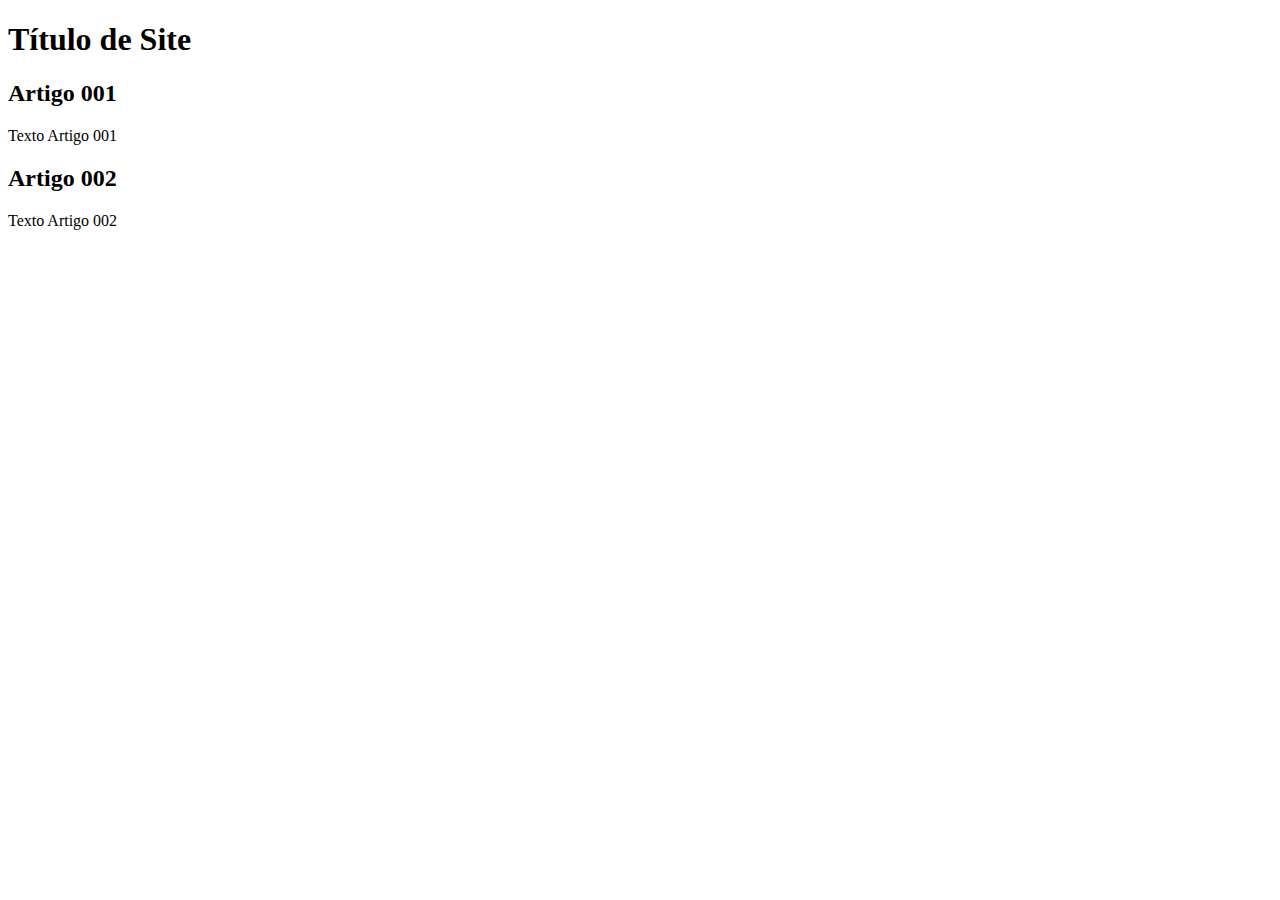
==== index.html @ 089f1b4a "add index" ====
<!DOCTYPE html>
<html lang="pt-br">
<head>
    <meta charset="UTF-8">
    <meta name="viewport" content="width=device-width, initial-scale=1.0">
    <title>Título do Site</title>
</head>
<body>
    <main>
        <Header>
            <h1>Título de Site</h1>
        </Header>
        <article>
            <h2>Artigo 001</h2>
            <p>Texto Artigo 001</p>
        </article>
        <article>
            <h2>Artigo 002</h2>
            <p>Texto Artigo 002</p>
        </article>
    </main>
</body>
</html>
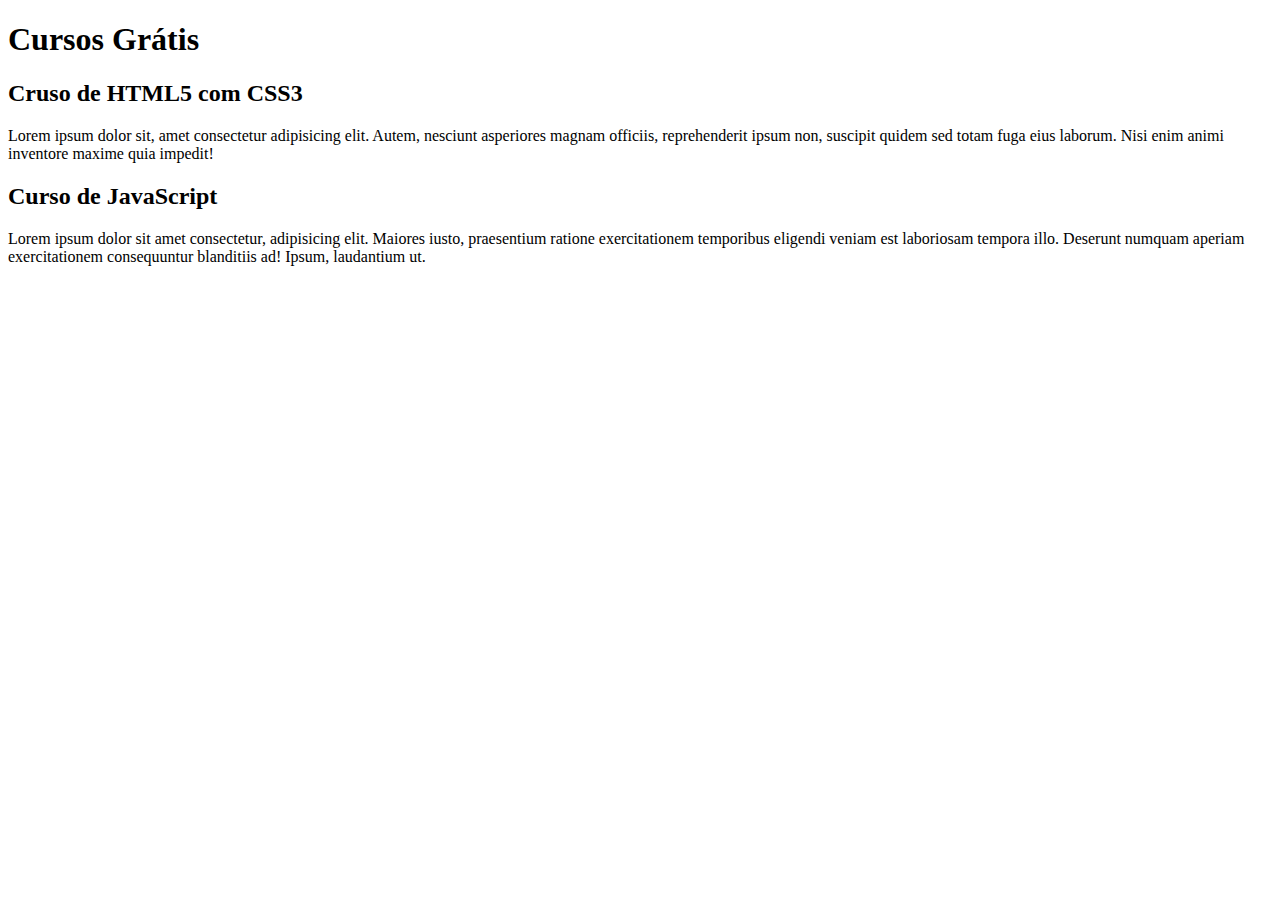
==== commit fef6e0fe: "comecei a escrever o conteúdo" ====
--- a/index.html
+++ b/index.html
@@ -8,15 +8,15 @@
 <body>
     <main>
         <Header>
-            <h1>Título de Site</h1>
+            <h1>Cursos Grátis</h1>
         </Header>
         <article>
-            <h2>Artigo 001</h2>
-            <p>Texto Artigo 001</p>
+            <h2>Cruso de HTML5 com CSS3</h2>
+            <p>Lorem ipsum dolor sit, amet consectetur adipisicing elit. Autem, nesciunt asperiores magnam officiis, reprehenderit ipsum non, suscipit quidem sed totam fuga eius laborum. Nisi enim animi inventore maxime quia impedit!</p>
         </article>
         <article>
-            <h2>Artigo 002</h2>
-            <p>Texto Artigo 002</p>
+            <h2>Curso de JavaScript</h2>
+            <p>Lorem ipsum dolor sit amet consectetur, adipisicing elit. Maiores iusto, praesentium ratione exercitationem temporibus eligendi veniam est laboriosam tempora illo. Deserunt numquam aperiam exercitationem consequuntur blanditiis ad! Ipsum, laudantium ut.</p>
         </article>
     </main>
 </body>
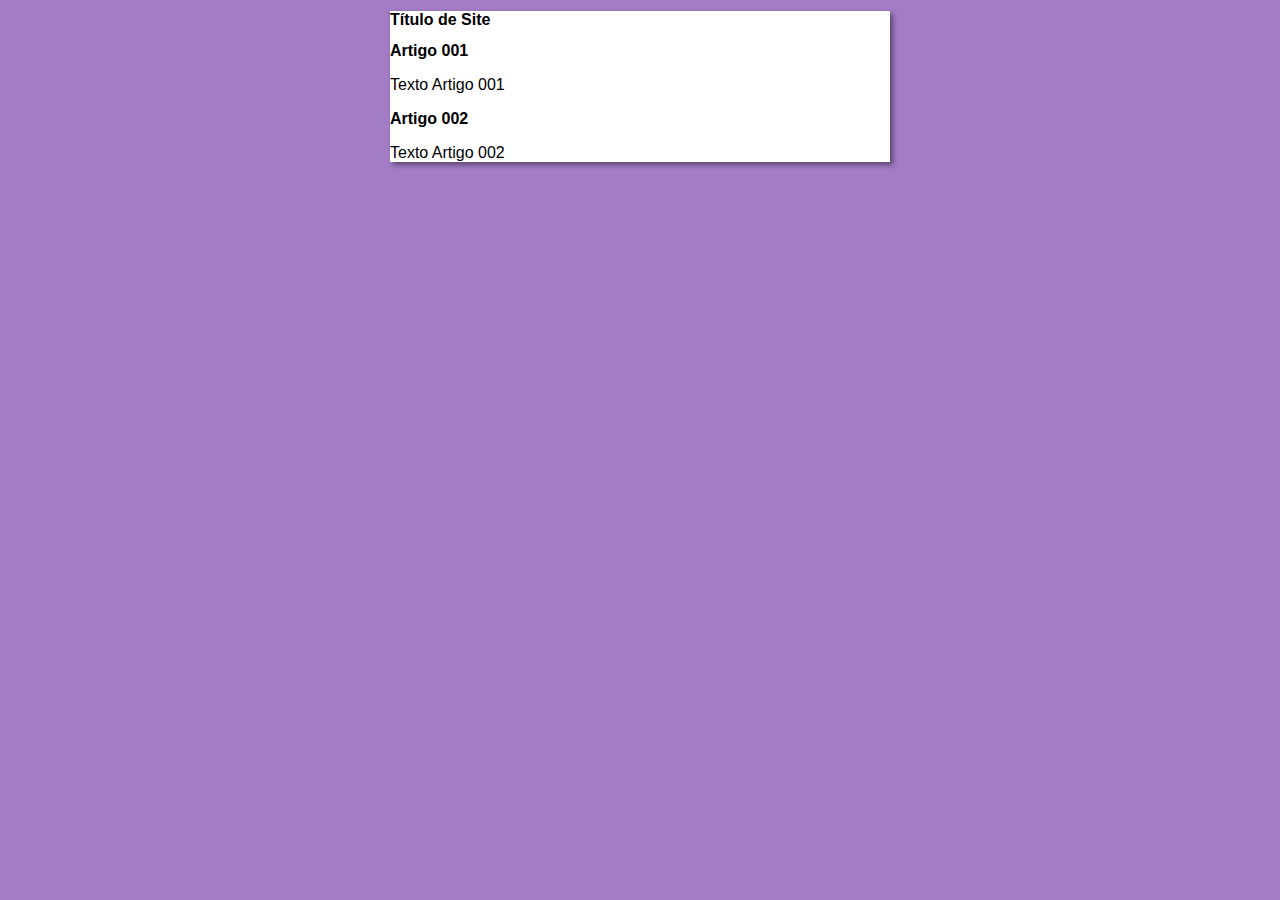
==== commit 17aae11c: "Iniciei o design" ====
--- a/index.html
+++ b/index.html
@@ -4,19 +4,20 @@
     <meta charset="UTF-8">
     <meta name="viewport" content="width=device-width, initial-scale=1.0">
     <title>Título do Site</title>
+    <link rel="stylesheet" href="estilos/style.css">
 </head>
 <body>
     <main>
         <Header>
-            <h1>Cursos Grátis</h1>
+            <h1>Título de Site</h1>
         </Header>
         <article>
-            <h2>Cruso de HTML5 com CSS3</h2>
-            <p>Lorem ipsum dolor sit, amet consectetur adipisicing elit. Autem, nesciunt asperiores magnam officiis, reprehenderit ipsum non, suscipit quidem sed totam fuga eius laborum. Nisi enim animi inventore maxime quia impedit!</p>
+            <h2>Artigo 001</h2>
+            <p>Texto Artigo 001</p>
         </article>
         <article>
-            <h2>Curso de JavaScript</h2>
-            <p>Lorem ipsum dolor sit amet consectetur, adipisicing elit. Maiores iusto, praesentium ratione exercitationem temporibus eligendi veniam est laboriosam tempora illo. Deserunt numquam aperiam exercitationem consequuntur blanditiis ad! Ipsum, laudantium ut.</p>
+            <h2>Artigo 002</h2>
+            <p>Texto Artigo 002</p>
         </article>
     </main>
 </body>
--- a/estilos/style.css
+++ b/estilos/style.css
@@ -0,0 +1,15 @@
+* {
+    font-family: Arial, Helvetica, sans-serif;
+    font-size: 16px;
+}
+
+body {
+    background-color: rgb(162, 124, 197);
+}
+
+main {
+    background-color: white;
+    width: 500px;
+    margin: auto;
+    box-shadow: 3px 3px 5px rgba(0, 0, 0, 0.425);
+}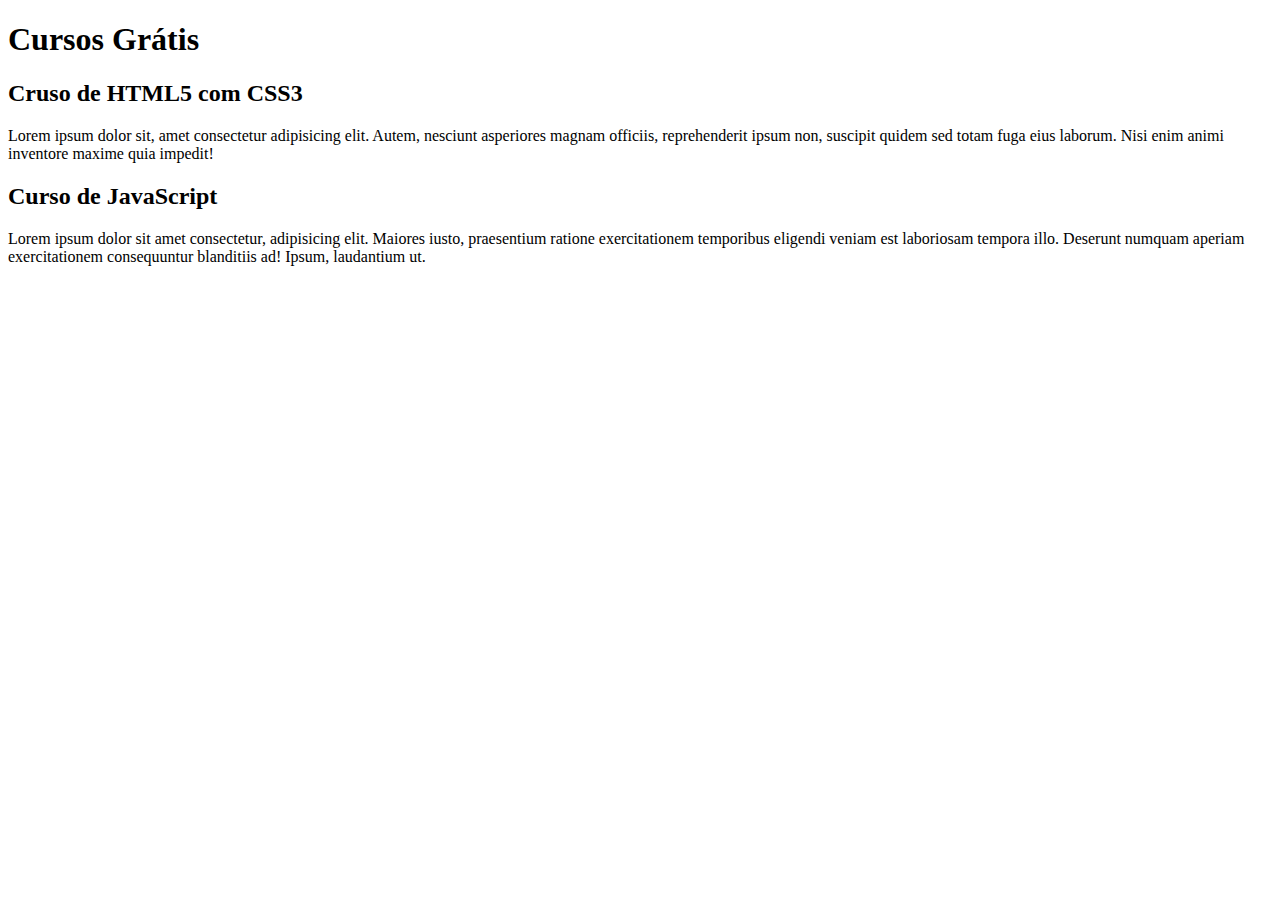
==== commit c1d49f31: "Update index.html" ====
--- a/index.html
+++ b/index.html
@@ -3,21 +3,20 @@
 <head>
     <meta charset="UTF-8">
     <meta name="viewport" content="width=device-width, initial-scale=1.0">
-    <title>Título do Site</title>
-    <link rel="stylesheet" href="estilos/style.css">
+    <title>Site CursoeVídeo</title>
 </head>
 <body>
     <main>
         <Header>
-            <h1>Título de Site</h1>
+            <h1>Cursos Grátis</h1>
         </Header>
         <article>
-            <h2>Artigo 001</h2>
-            <p>Texto Artigo 001</p>
+            <h2>Cruso de HTML5 com CSS3</h2>
+            <p>Lorem ipsum dolor sit, amet consectetur adipisicing elit. Autem, nesciunt asperiores magnam officiis, reprehenderit ipsum non, suscipit quidem sed totam fuga eius laborum. Nisi enim animi inventore maxime quia impedit!</p>
         </article>
         <article>
-            <h2>Artigo 002</h2>
-            <p>Texto Artigo 002</p>
+            <h2>Curso de JavaScript</h2>
+            <p>Lorem ipsum dolor sit amet consectetur, adipisicing elit. Maiores iusto, praesentium ratione exercitationem temporibus eligendi veniam est laboriosam tempora illo. Deserunt numquam aperiam exercitationem consequuntur blanditiis ad! Ipsum, laudantium ut.</p>
         </article>
     </main>
 </body>
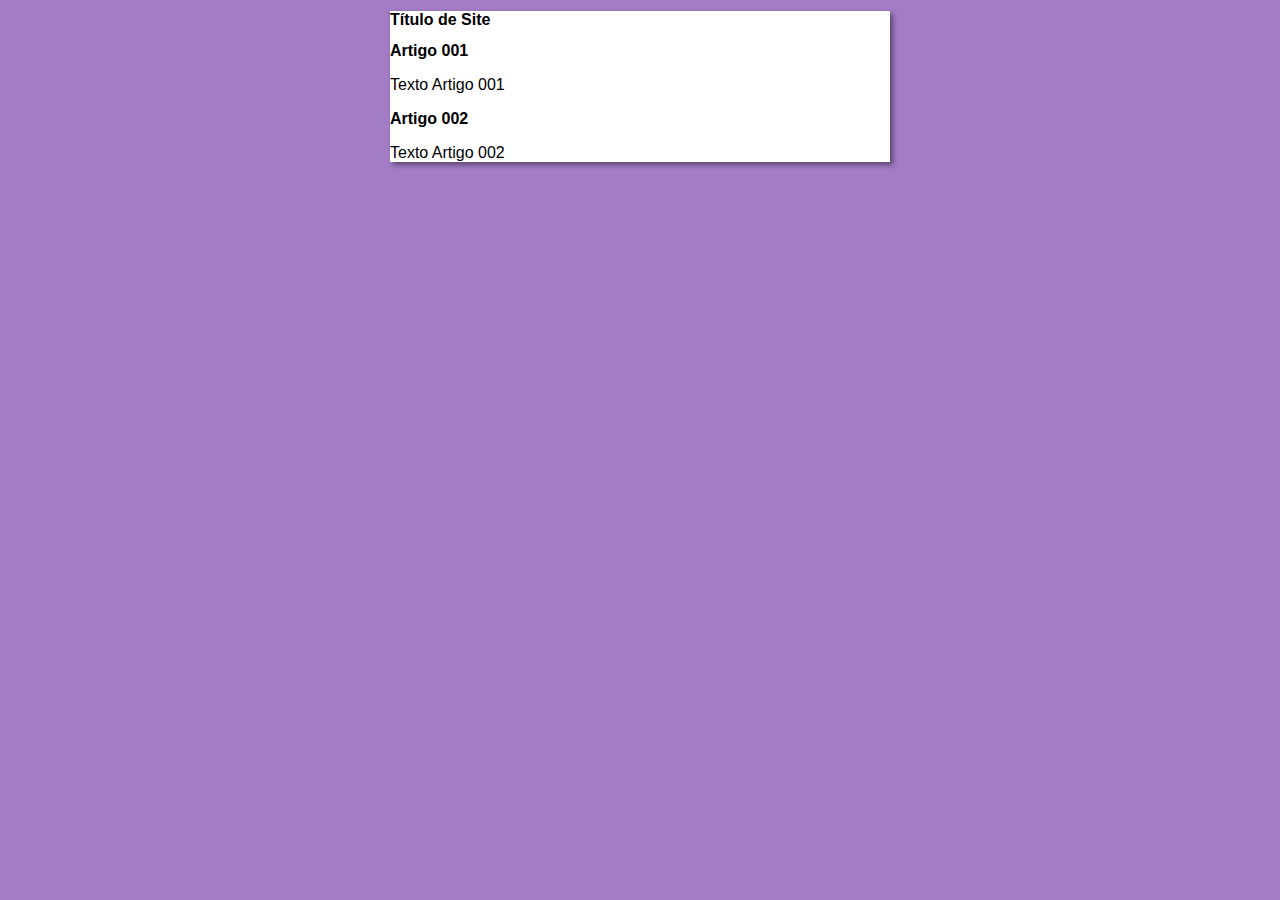
==== commit 1c440482: "Update index.html" ====
--- a/index.html
+++ b/index.html
@@ -3,20 +3,21 @@
 <head>
     <meta charset="UTF-8">
     <meta name="viewport" content="width=device-width, initial-scale=1.0">
-    <title>Site CursoeVídeo</title>
+    <title>Curso em Vídeo</title>
+    <link rel="stylesheet" href="estilos/style.css">
 </head>
 <body>
     <main>
         <Header>
-            <h1>Cursos Grátis</h1>
+            <h1>Título de Site</h1>
         </Header>
         <article>
-            <h2>Cruso de HTML5 com CSS3</h2>
-            <p>Lorem ipsum dolor sit, amet consectetur adipisicing elit. Autem, nesciunt asperiores magnam officiis, reprehenderit ipsum non, suscipit quidem sed totam fuga eius laborum. Nisi enim animi inventore maxime quia impedit!</p>
+            <h2>Artigo 001</h2>
+            <p>Texto Artigo 001</p>
         </article>
         <article>
-            <h2>Curso de JavaScript</h2>
-            <p>Lorem ipsum dolor sit amet consectetur, adipisicing elit. Maiores iusto, praesentium ratione exercitationem temporibus eligendi veniam est laboriosam tempora illo. Deserunt numquam aperiam exercitationem consequuntur blanditiis ad! Ipsum, laudantium ut.</p>
+            <h2>Artigo 002</h2>
+            <p>Texto Artigo 002</p>
         </article>
     </main>
 </body>
--- a/estilos/style.css
+++ b/estilos/style.css
@@ -0,0 +1,15 @@
+* {
+    font-family: Arial, Helvetica, sans-serif;
+    font-size: 16px;
+}
+
+body {
+    background-color: rgb(162, 124, 197);
+}
+
+main {
+    background-color: white;
+    width: 500px;
+    margin: auto;
+    box-shadow: 3px 3px 5px rgba(0, 0, 0, 0.425);
+}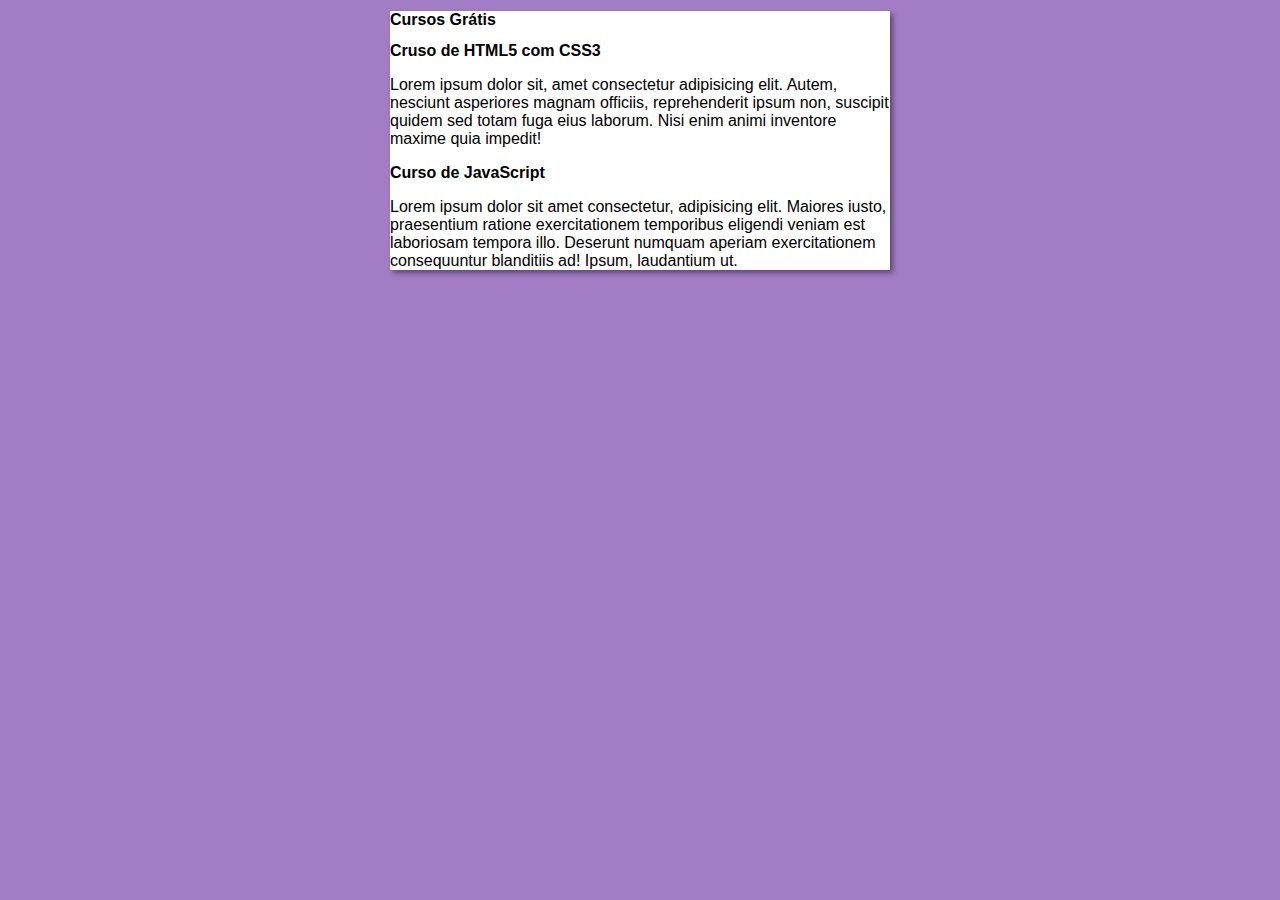
==== commit 92767c67: "Merge branch 'design' into main" ====
--- a/index.html
+++ b/index.html
@@ -9,15 +9,15 @@
 <body>
     <main>
         <Header>
-            <h1>Título de Site</h1>
+            <h1>Cursos Grátis</h1>
         </Header>
         <article>
-            <h2>Artigo 001</h2>
-            <p>Texto Artigo 001</p>
+            <h2>Cruso de HTML5 com CSS3</h2>
+            <p>Lorem ipsum dolor sit, amet consectetur adipisicing elit. Autem, nesciunt asperiores magnam officiis, reprehenderit ipsum non, suscipit quidem sed totam fuga eius laborum. Nisi enim animi inventore maxime quia impedit!</p>
         </article>
         <article>
-            <h2>Artigo 002</h2>
-            <p>Texto Artigo 002</p>
+            <h2>Curso de JavaScript</h2>
+            <p>Lorem ipsum dolor sit amet consectetur, adipisicing elit. Maiores iusto, praesentium ratione exercitationem temporibus eligendi veniam est laboriosam tempora illo. Deserunt numquam aperiam exercitationem consequuntur blanditiis ad! Ipsum, laudantium ut.</p>
         </article>
     </main>
 </body>
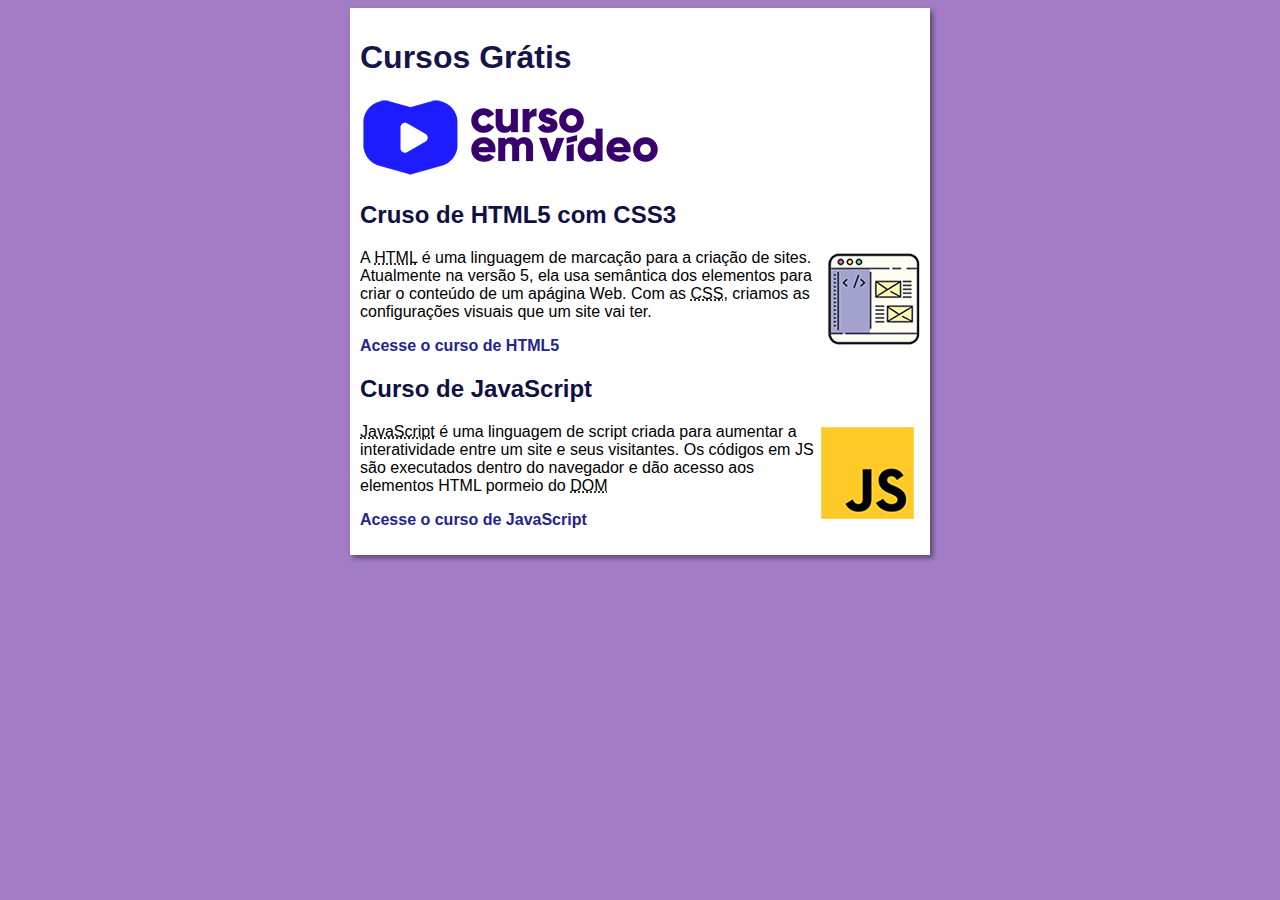
==== commit f413b916: "adicionando navegação" ====
--- a/index.html
+++ b/index.html
@@ -10,14 +10,19 @@
     <main>
         <Header>
             <h1>Cursos Grátis</h1>
+            <img src="Imagens/curso-em-video-cor.png" alt="Curso em Vídeo">
         </Header>
         <article>
             <h2>Cruso de HTML5 com CSS3</h2>
-            <p>Lorem ipsum dolor sit, amet consectetur adipisicing elit. Autem, nesciunt asperiores magnam officiis, reprehenderit ipsum non, suscipit quidem sed totam fuga eius laborum. Nisi enim animi inventore maxime quia impedit!</p>
+            <img class="lado" src="Imagens/curso-html-css.png" alt="Curso HTML">
+            <p>A <abbr title="HiperText Markup Language">HTML</abbr> é uma linguagem de marcação para a criação de sites. Atualmente na versão 5, ela usa semântica dos elementos para criar o conteúdo de um apágina Web. Com as <abbr title="Cascading Style Stheets">CSS</abbr>, criamos as configurações visuais que um site vai ter.</p>
+            <p><a href="curso-html.html">Acesse o curso de HTML5</a></p>
         </article>
         <article>
             <h2>Curso de JavaScript</h2>
-            <p>Lorem ipsum dolor sit amet consectetur, adipisicing elit. Maiores iusto, praesentium ratione exercitationem temporibus eligendi veniam est laboriosam tempora illo. Deserunt numquam aperiam exercitationem consequuntur blanditiis ad! Ipsum, laudantium ut.</p>
+            <img class="lado" src="Imagens/curso-javascript.png" alt="Curso JavaScript">
+            <p><abbr title="JavaScript">JavaScript</abbr> é uma linguagem de script criada para aumentar a interatividade entre um site e seus visitantes. Os códigos em JS são executados dentro do navegador e dão acesso aos elementos HTML pormeio do <abbr title="Document Object">DOM</abbr></p>
+            <p><a href="curso-js.html">Acesse o curso de JavaScript</a></p>
         </article>
     </main>
 </body>
--- a/estilos/style.css
+++ b/estilos/style.css
@@ -9,7 +9,33 @@
 
 main {
     background-color: white;
-    width: 500px;
+    width: 560px;
     margin: auto;
+    padding: 10px;
     box-shadow: 3px 3px 5px rgba(0, 0, 0, 0.425);
+}
+
+img.lado {
+    float: right;
+}
+
+h1 {
+    font-size: 2em;
+    color: rgb(21, 21, 75);
+}
+
+h2 {
+    font-size: 1.5em;
+    color: rgb(16, 16, 68);
+}
+
+a {
+    text-decoration: none;
+    font-weight: bold;
+    color: rgb(36, 36, 143);
+}
+
+a:hover {
+    text-decoration: underline;
+    color: rgb(27, 27, 114);
 }